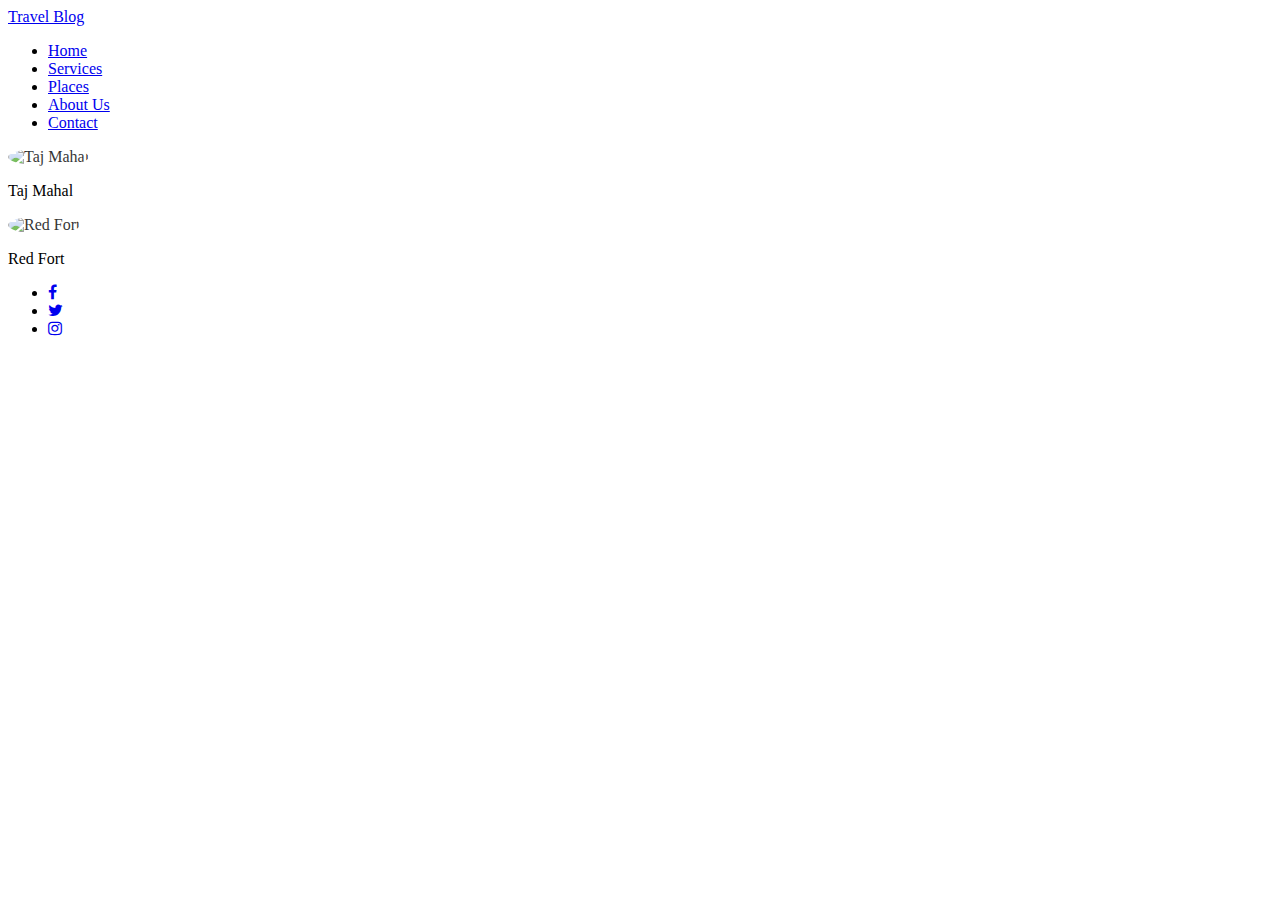
==== HTMLCSS/HTML/places.html @ 7cb14604 "Commit to github" ====
<!DOCTYPE html>
<html lang="en">
<head>
    <meta charset="UTF-8">
    <meta http-equiv="X-UA-Compatible" content="IE=edge">
    <meta name="viewport" content="width=device-width, initial-scale=1.0">
    <title>Travel Blog</title>
    <link rel="stylesheet" href="style.css"/>
    <link rel="stylesheet" href="https://cdnjs.cloudflare.com/ajax/libs/font-awesome/4.7.0/css/font-awesome.min.css">
    <link rel="icon" href="https://www.oecd.org/media/oecdorg/topics/health/Safe-international-travel-G20-Event-web.jpg">
</head>
<body>
    <div class="showcase">
        <div class="navbar">
            <a href="#" class="logo"> Travel Blog</a>
            <ul>
                <li><a href="index.html"> Home</a></li>
                <li><a href="services.html"> Services</a></li>
                <li><a href="places.html"> Places</a></li>
                <li><a href="aboutus.html"> About Us</a></li>
                <li><a href="contact.html"> Contact</a></li>
            </ul>
        </div>

        <div class="showcase-content">
            <div class="row">
                <div class="column">
                  <div class="card">
                    <img 
                    src="https://cdn.britannica.com/86/170586-050-AB7FEFAE/Taj-Mahal-Agra-India.jpg"
                    height="300" width="300" style="border-radius: 50%; opacity: 0.8;" alt="Taj Mahal" />
                    <p>Taj Mahal</p>
                  </div>
                </div>
              
                <div class="column">
                  <div class="card">
                    <img
                        src="https://cdn.britannica.com/20/189820-050-D650A54D/Red-Fort-Old-Delhi-India.jpg"
                        height="300" width="300" style="border-radius: 50%; opacity: 0.8;" alt="Red Fort" />
                    <p>Red Fort</p>
                  </div>
                </div>
              </div>
        </div>

        <div class="social">
            <ul>
                <li><a href="#"> <i class="fa fa-facebook"></i></a></li>
                <li><a href="#"> <i class="fa fa-twitter"></i></a></li>
                <li><a href="#"> <i class="fa fa-instagram"></i></a></li>
            </ul>
        </div>
    </div>

</body>
</html>
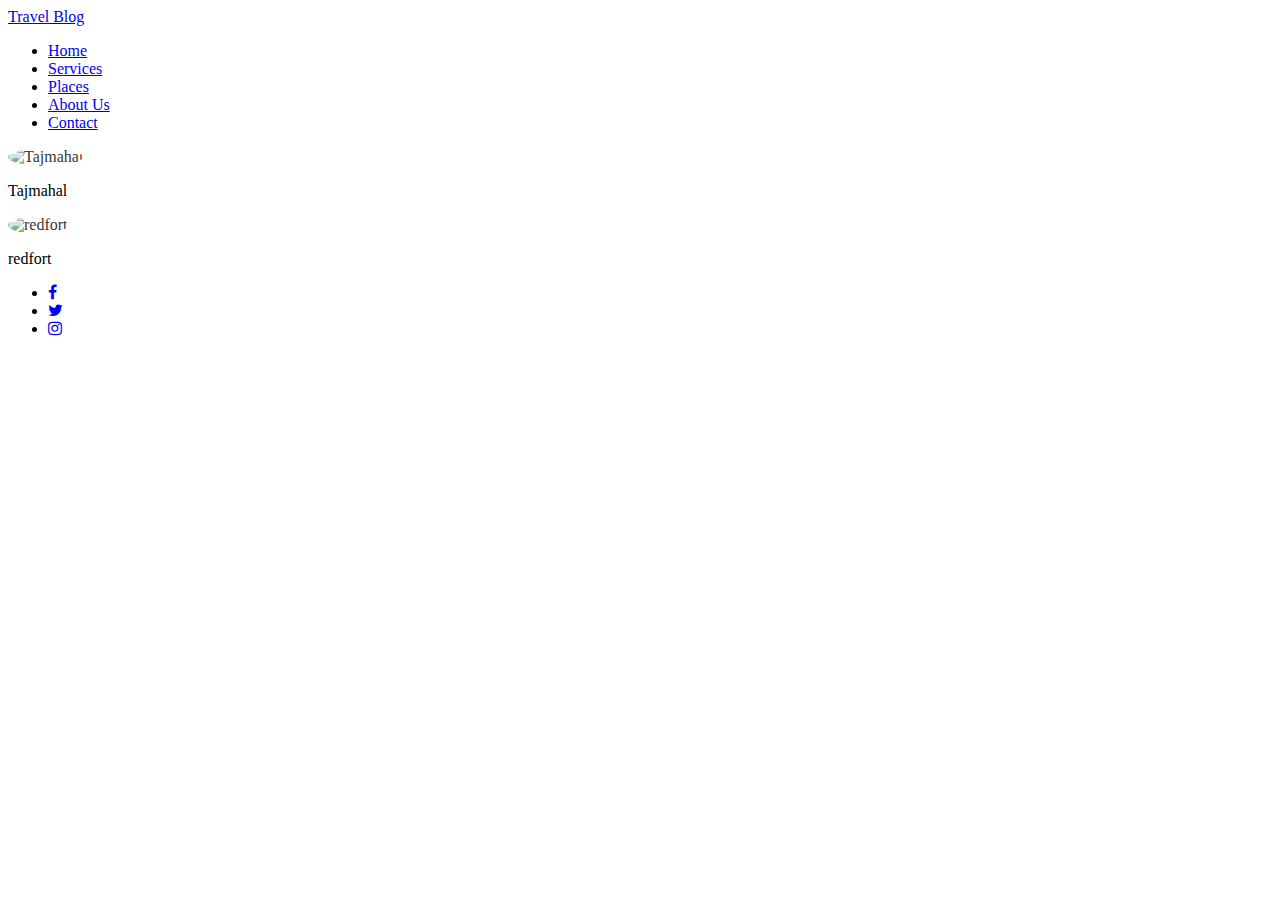
==== commit 5ef56fb9: "dynamic cards" ====
--- a/HTMLCSS/HTML/places.html
+++ b/HTMLCSS/HTML/places.html
@@ -1,57 +1,51 @@
 <!DOCTYPE html>
 <html lang="en">
-<head>
-    <meta charset="UTF-8">
-    <meta http-equiv="X-UA-Compatible" content="IE=edge">
-    <meta name="viewport" content="width=device-width, initial-scale=1.0">
+  <head>
+    <meta charset="UTF-8" />
+    <meta http-equiv="X-UA-Compatible" content="IE=edge" />
+    <meta name="viewport" content="width=device-width, initial-scale=1.0" />
     <title>Travel Blog</title>
-    <link rel="stylesheet" href="style.css"/>
-    <link rel="stylesheet" href="https://cdnjs.cloudflare.com/ajax/libs/font-awesome/4.7.0/css/font-awesome.min.css">
-    <link rel="icon" href="https://www.oecd.org/media/oecdorg/topics/health/Safe-international-travel-G20-Event-web.jpg">
-</head>
-<body>
+    <link rel="stylesheet" href="../CSS/style.css" />
+    <link
+      rel="stylesheet"
+      href="https://cdnjs.cloudflare.com/ajax/libs/font-awesome/4.7.0/css/font-awesome.min.css"
+    />
+    <link
+      rel="icon"
+      href="https://www.oecd.org/media/oecdorg/topics/health/Safe-international-travel-G20-Event-web.jpg"
+    />
+  </head>
+  <body>
     <div class="showcase">
-        <div class="navbar">
-            <a href="#" class="logo"> Travel Blog</a>
-            <ul>
-                <li><a href="index.html"> Home</a></li>
-                <li><a href="services.html"> Services</a></li>
-                <li><a href="places.html"> Places</a></li>
-                <li><a href="aboutus.html"> About Us</a></li>
-                <li><a href="contact.html"> Contact</a></li>
-            </ul>
-        </div>
+      <div class="navbar">
+        <a href="#" class="logo"> Travel Blog</a>
+        <ul>
+          <li><a href="index.html"> Home</a></li>
+          <li><a href="services.html"> Services</a></li>
+          <li><a href="places.html"> Places</a></li>
+          <li><a href="aboutus.html"> About Us</a></li>
+          <li><a href="contact.html"> Contact</a></li>
+        </ul>
+      </div>
 
-        <div class="showcase-content">
-            <div class="row">
-                <div class="column">
-                  <div class="card">
-                    <img 
-                    src="https://cdn.britannica.com/86/170586-050-AB7FEFAE/Taj-Mahal-Agra-India.jpg"
-                    height="300" width="300" style="border-radius: 50%; opacity: 0.8;" alt="Taj Mahal" />
-                    <p>Taj Mahal</p>
-                  </div>
-                </div>
-              
-                <div class="column">
-                  <div class="card">
-                    <img
-                        src="https://cdn.britannica.com/20/189820-050-D650A54D/Red-Fort-Old-Delhi-India.jpg"
-                        height="300" width="300" style="border-radius: 50%; opacity: 0.8;" alt="Red Fort" />
-                    <p>Red Fort</p>
-                  </div>
-                </div>
-              </div>
-        </div>
+      <div class="showcase-content">
+        <div id="row" class="row"></div>
+      </div>
 
-        <div class="social">
-            <ul>
-                <li><a href="#"> <i class="fa fa-facebook"></i></a></li>
-                <li><a href="#"> <i class="fa fa-twitter"></i></a></li>
-                <li><a href="#"> <i class="fa fa-instagram"></i></a></li>
-            </ul>
-        </div>
+      <div class="social">
+        <ul>
+          <li>
+            <a href="#"> <i class="fa fa-facebook"></i></a>
+          </li>
+          <li>
+            <a href="#"> <i class="fa fa-twitter"></i></a>
+          </li>
+          <li>
+            <a href="#"> <i class="fa fa-instagram"></i></a>
+          </li>
+        </ul>
+      </div>
     </div>
-
-</body>
-</html>+    <script src="../JS/places.js"></script>
+  </body>
+</html>
